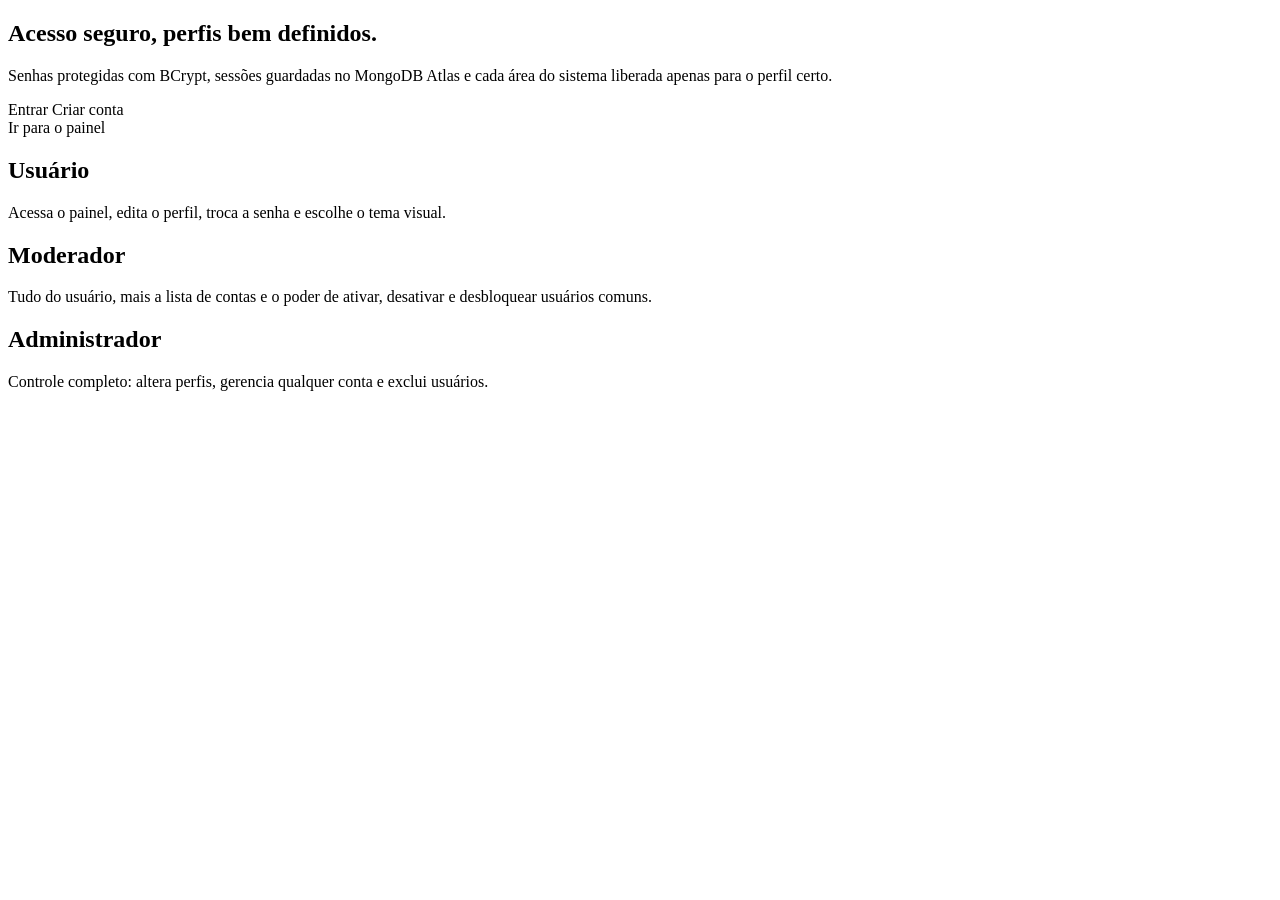
==== src/main/resources/templates/index.html @ 534df5b4 "feat(ui): páginas de início, login, cadastro, painel e erros" ====
<!DOCTYPE html>
<html lang="pt-BR"
      xmlns:th="http://www.thymeleaf.org"
      xmlns:sec="http://www.thymeleaf.org/extras/spring-security"
      xmlns:layout="http://www.ultraq.net.nz/thymeleaf/layout"
      layout:decorate="~{__${theme.layout}__}">
<head>
    <title>Início</title>
</head>
<body>
<section layout:fragment="content">
    <div class="hero">
        <h1>Acesso seguro, perfis bem definidos.</h1>
        <p class="lead">
            Senhas protegidas com BCrypt, sessões guardadas no MongoDB Atlas e
            cada área do sistema liberada apenas para o perfil certo.
        </p>
        <div class="actions" sec:authorize="isAnonymous()">
            <a class="btn" th:href="@{/login}">Entrar</a>
            <a class="btn btn-ghost" th:href="@{/registro}">Criar conta</a>
        </div>
        <div class="actions" sec:authorize="isAuthenticated()">
            <a class="btn" th:href="@{/painel}">Ir para o painel</a>
        </div>
    </div>

    <div class="grid three">
        <article class="card">
            <h2>Usuário</h2>
            <p>Acessa o painel, edita o perfil, troca a senha e escolhe o tema visual.</p>
        </article>
        <article class="card">
            <h2>Moderador</h2>
            <p>Tudo do usuário, mais a lista de contas e o poder de ativar, desativar e desbloquear usuários comuns.</p>
        </article>
        <article class="card">
            <h2>Administrador</h2>
            <p>Controle completo: altera perfis, gerencia qualquer conta e exclui usuários.</p>
        </article>
    </div>
</section>
</body>
</html>
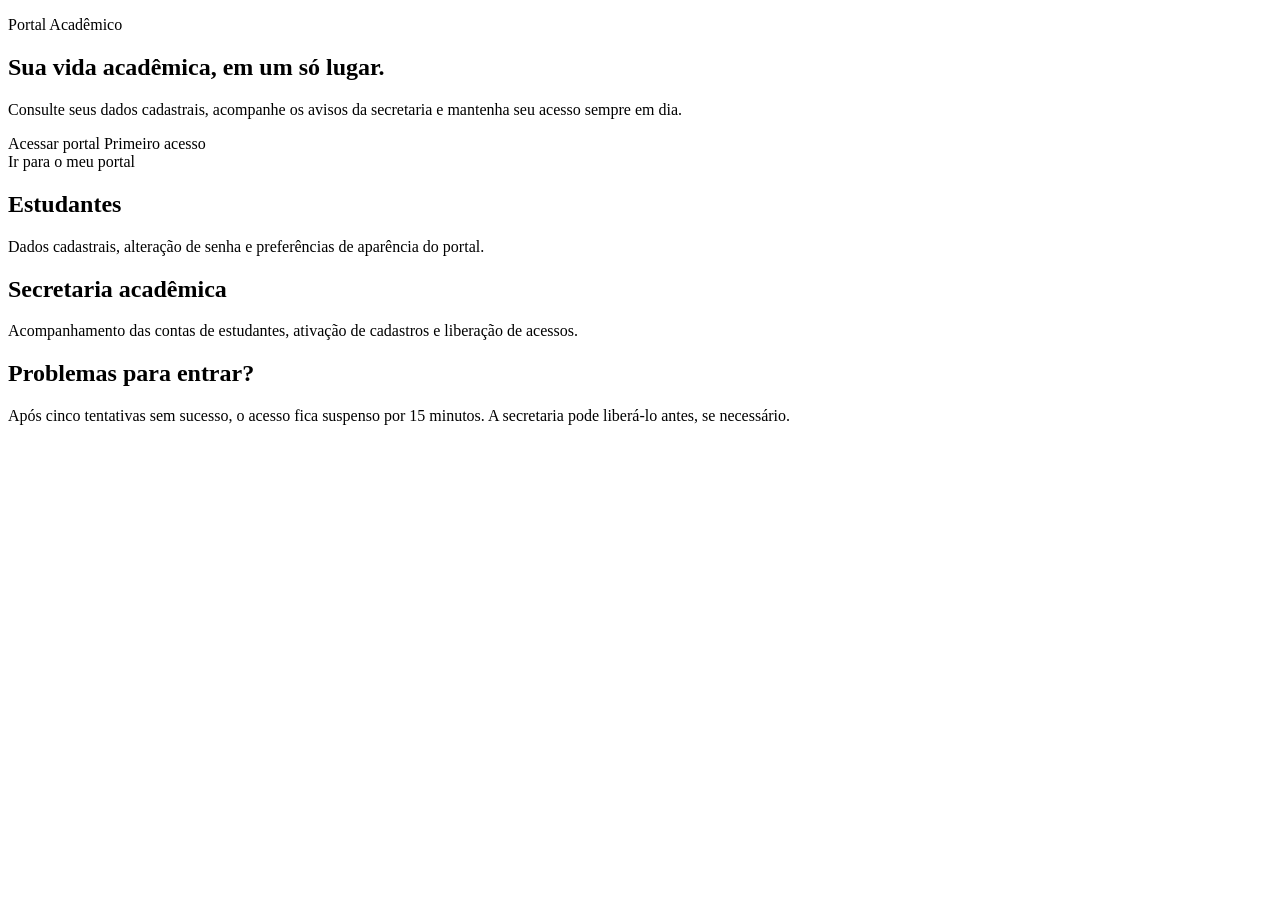
==== commit 71a55bc2: "Reformula interface" ====
--- a/src/main/resources/templates/index.html
+++ b/src/main/resources/templates/index.html
@@ -9,33 +9,39 @@
 </head>
 <body>
 <section layout:fragment="content">
-    <div class="hero">
-        <h1>Acesso seguro, perfis bem definidos.</h1>
-        <p class="lead">
-            Senhas protegidas com BCrypt, sessões guardadas no MongoDB Atlas e
-            cada área do sistema liberada apenas para o perfil certo.
-        </p>
-        <div class="actions" sec:authorize="isAnonymous()">
-            <a class="btn" th:href="@{/login}">Entrar</a>
-            <a class="btn btn-ghost" th:href="@{/registro}">Criar conta</a>
+    <div class="home">
+        <div class="hero">
+            <p class="eyebrow">Portal Acadêmico</p>
+            <h1>Sua vida acadêmica, em um só lugar.</h1>
+            <p class="lead">
+                Consulte seus dados cadastrais, acompanhe os avisos da secretaria e
+                mantenha seu acesso sempre em dia.
+            </p>
+            <div class="actions" sec:authorize="isAnonymous()">
+                <a class="btn" th:href="@{/login}">Acessar portal</a>
+                <a class="btn btn-ghost" th:href="@{/registro}">Primeiro acesso</a>
+            </div>
+            <div class="actions" sec:authorize="isAuthenticated()">
+                <a class="btn" th:href="@{/painel}">Ir para o meu portal</a>
+            </div>
         </div>
-        <div class="actions" sec:authorize="isAuthenticated()">
-            <a class="btn" th:href="@{/painel}">Ir para o painel</a>
-        </div>
+
+        <section th:replace="~{fragments/common :: notices}"></section>
     </div>
 
     <div class="grid three">
         <article class="card">
-            <h2>Usuário</h2>
-            <p>Acessa o painel, edita o perfil, troca a senha e escolhe o tema visual.</p>
+            <h2>Estudantes</h2>
+            <p>Dados cadastrais, alteração de senha e preferências de aparência do portal.</p>
         </article>
         <article class="card">
-            <h2>Moderador</h2>
-            <p>Tudo do usuário, mais a lista de contas e o poder de ativar, desativar e desbloquear usuários comuns.</p>
+            <h2>Secretaria acadêmica</h2>
+            <p>Acompanhamento das contas de estudantes, ativação de cadastros e liberação de acessos.</p>
         </article>
         <article class="card">
-            <h2>Administrador</h2>
-            <p>Controle completo: altera perfis, gerencia qualquer conta e exclui usuários.</p>
+            <h2>Problemas para entrar?</h2>
+            <p>Após cinco tentativas sem sucesso, o acesso fica suspenso por 15 minutos.
+                A secretaria pode liberá-lo antes, se necessário.</p>
         </article>
     </div>
 </section>
